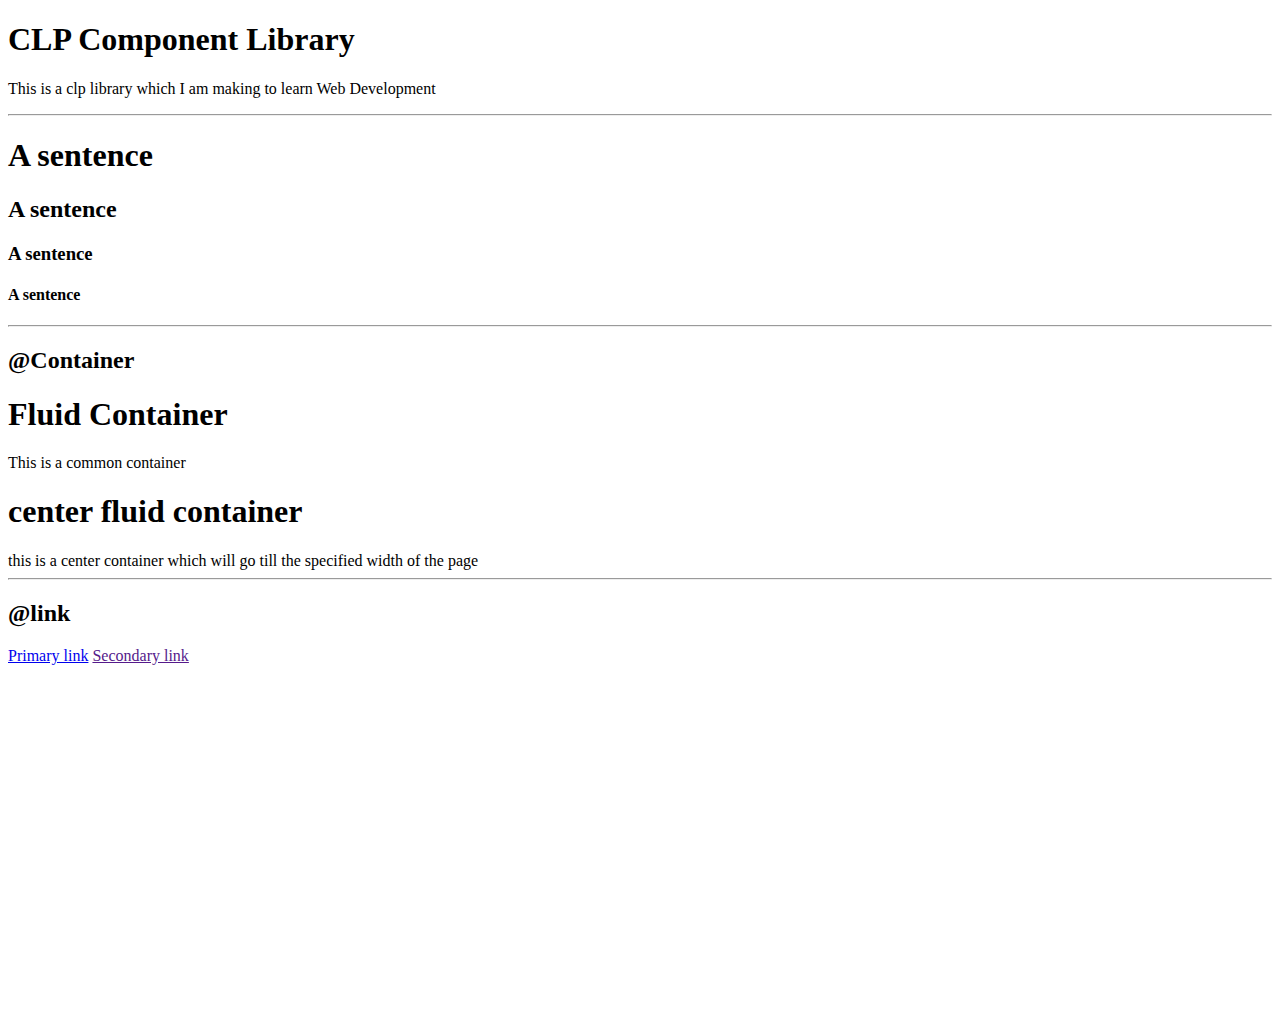
==== index.html @ 6abedf54 "Initial commit" ====
<!DOCTYPE html>
<html lang="en">
<head>
    <meta charset="UTF-8">
    <meta http-equiv="X-UA-Compatible" content="IE=edge">
    <meta name="viewport" content="width=device-width, initial-scale=1.0">
    <title>CLP Component Library Shubham</title>
</head>
<body>
    <h1>CLP Component Library</h1>
    <p>This is a clp library which I am making to learn Web Development</p>
    <hr>
    <h1>A sentence</h1>
    <h2>A sentence</h2>
    <h3>A sentence</h3>
    <h4>A sentence</h4>
    <hr>
    <h2>@Container</h2>
    <h1>Fluid Container</h1>
    <div>This is a common container</div>
    <h1>center fluid container</h1>
    <div>this is a center container which will go till the specified width of the page</div>
    <hr>
    <h2>@link</h2>
    <div>
        <a href="https://www.google.com">Primary link</a>
        <a href="">Secondary link</a>
    </div>
    <div style="height: 40vh;"></div>
</body>
</html>
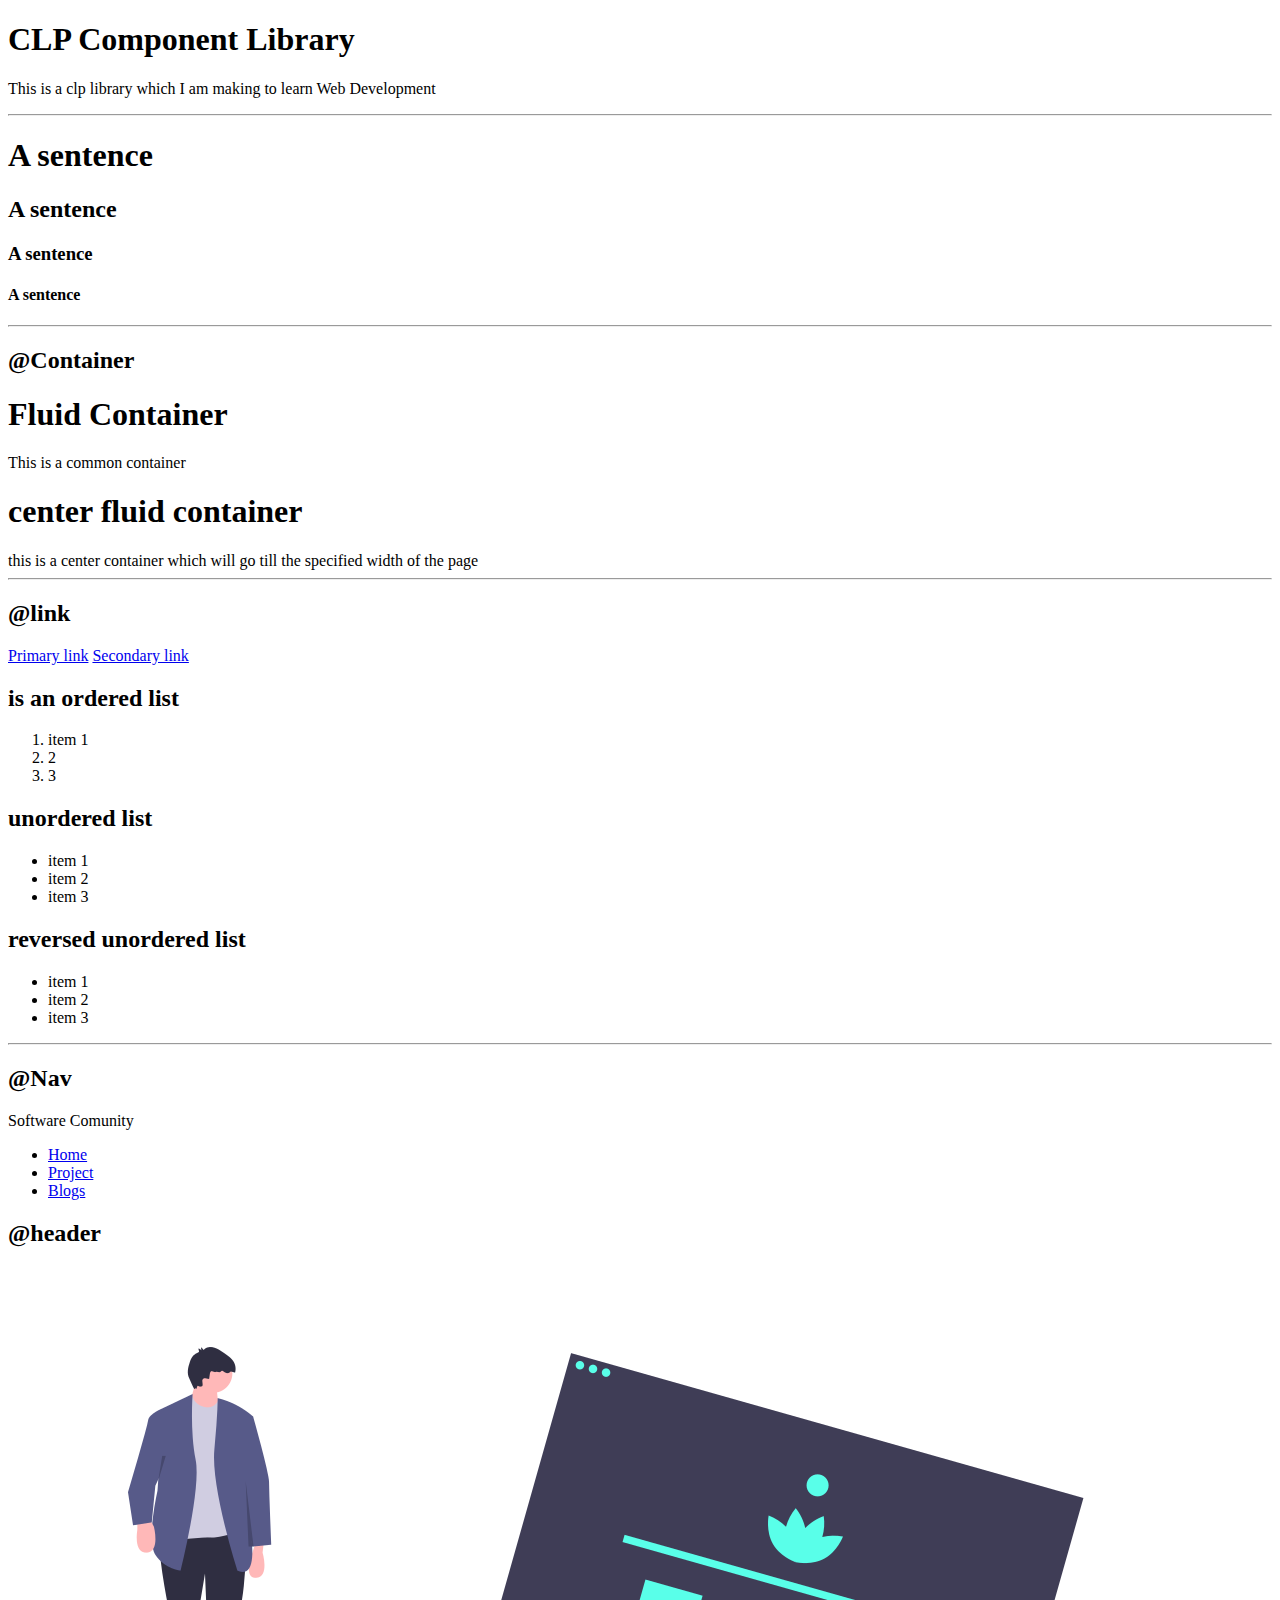
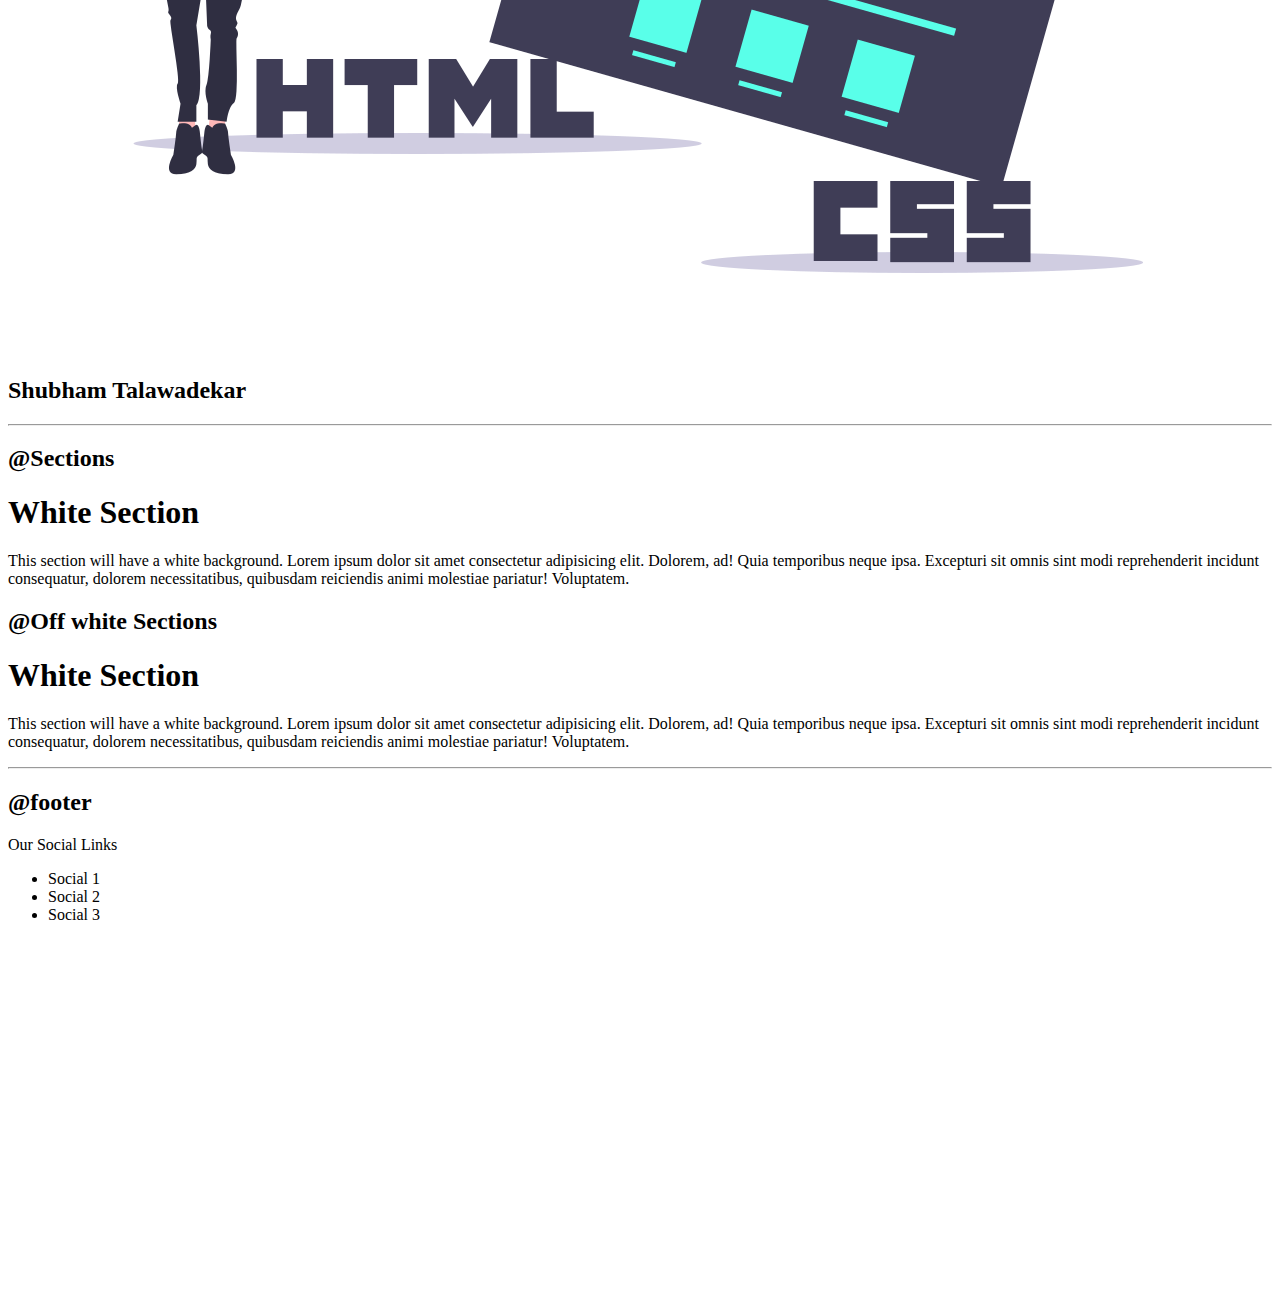
==== commit 8f5770f2: "feat: HTML Complete" ====
--- a/index.html
+++ b/index.html
@@ -23,9 +23,79 @@
     <hr>
     <h2>@link</h2>
     <div>
-        <a href="https://www.google.com">Primary link</a>
-        <a href="">Secondary link</a>
+        <a href="#">Primary link</a>
+        <a href="#">Secondary link</a>
     </div>
+    <h2>is an ordered list</h2>
+    <ol>
+        <li>item 1</li>
+        <li>2</li>
+        <li>3</li>
+    </ol>
+    <h2>unordered list</h2>
+    <ul>
+        <li>item 1</li>
+        <li>item 2</li>
+        <li>item 3</li>
+    </ul>
+    <h2>reversed unordered list</h2>
+    <ul>
+        <li>item 1</li>
+        <li>item 2</li>
+        <li>item 3</li>
+    </ul>
+    <hr>
+
+    <h2>@Nav</h2>
+    <div>
+        <div>Software Comunity</div>
+        <ul>
+            <li><a href="#">Home</a></li>
+            <li><a href="#">Project</a></li>
+            <li><a href="#">Blogs</a></li>
+        </ul>
+    </div>
+    <h2>@header</h2>
+    <header>
+        <img src="resource/images/undraw_static_website_0107.png" alt="">
+        <h2>Shubham Talawadekar</h2>
+    </header>
+    <hr>
+
+    <h2>@Sections</h2>
+    <section>
+        <div>
+            <h1>White Section</h1>
+            <p>This section will have a white background.
+                Lorem ipsum dolor sit amet consectetur adipisicing elit. Dolorem, ad! Quia temporibus neque ipsa. Excepturi sit omnis sint modi reprehenderit incidunt consequatur, dolorem necessitatibus, quibusdam reiciendis animi molestiae pariatur! Voluptatem.
+            </p>
+        </div>
+    </section>
+    <h2>@Off white Sections</h2>
+    <section>
+        <div>
+            <h1>White Section</h1>
+            <p>This section will have a white background.
+                Lorem ipsum dolor sit amet consectetur adipisicing elit. Dolorem, ad! Quia temporibus neque ipsa. Excepturi sit omnis sint modi reprehenderit incidunt consequatur, dolorem necessitatibus, quibusdam reiciendis animi molestiae pariatur! Voluptatem.
+            </p>
+        </div>
+    </section>
+    <hr>
+
+    <h2>@footer</h2>
+    <footer>
+        <div>Our Social Links</div>
+        <ul>
+            <li>Social 1</li>
+            <li>Social 2</li>
+            <li>Social 3</li>
+        </ul>
+    </footer>
+
+
+
+
+
     <div style="height: 40vh;"></div>
 </body>
 </html>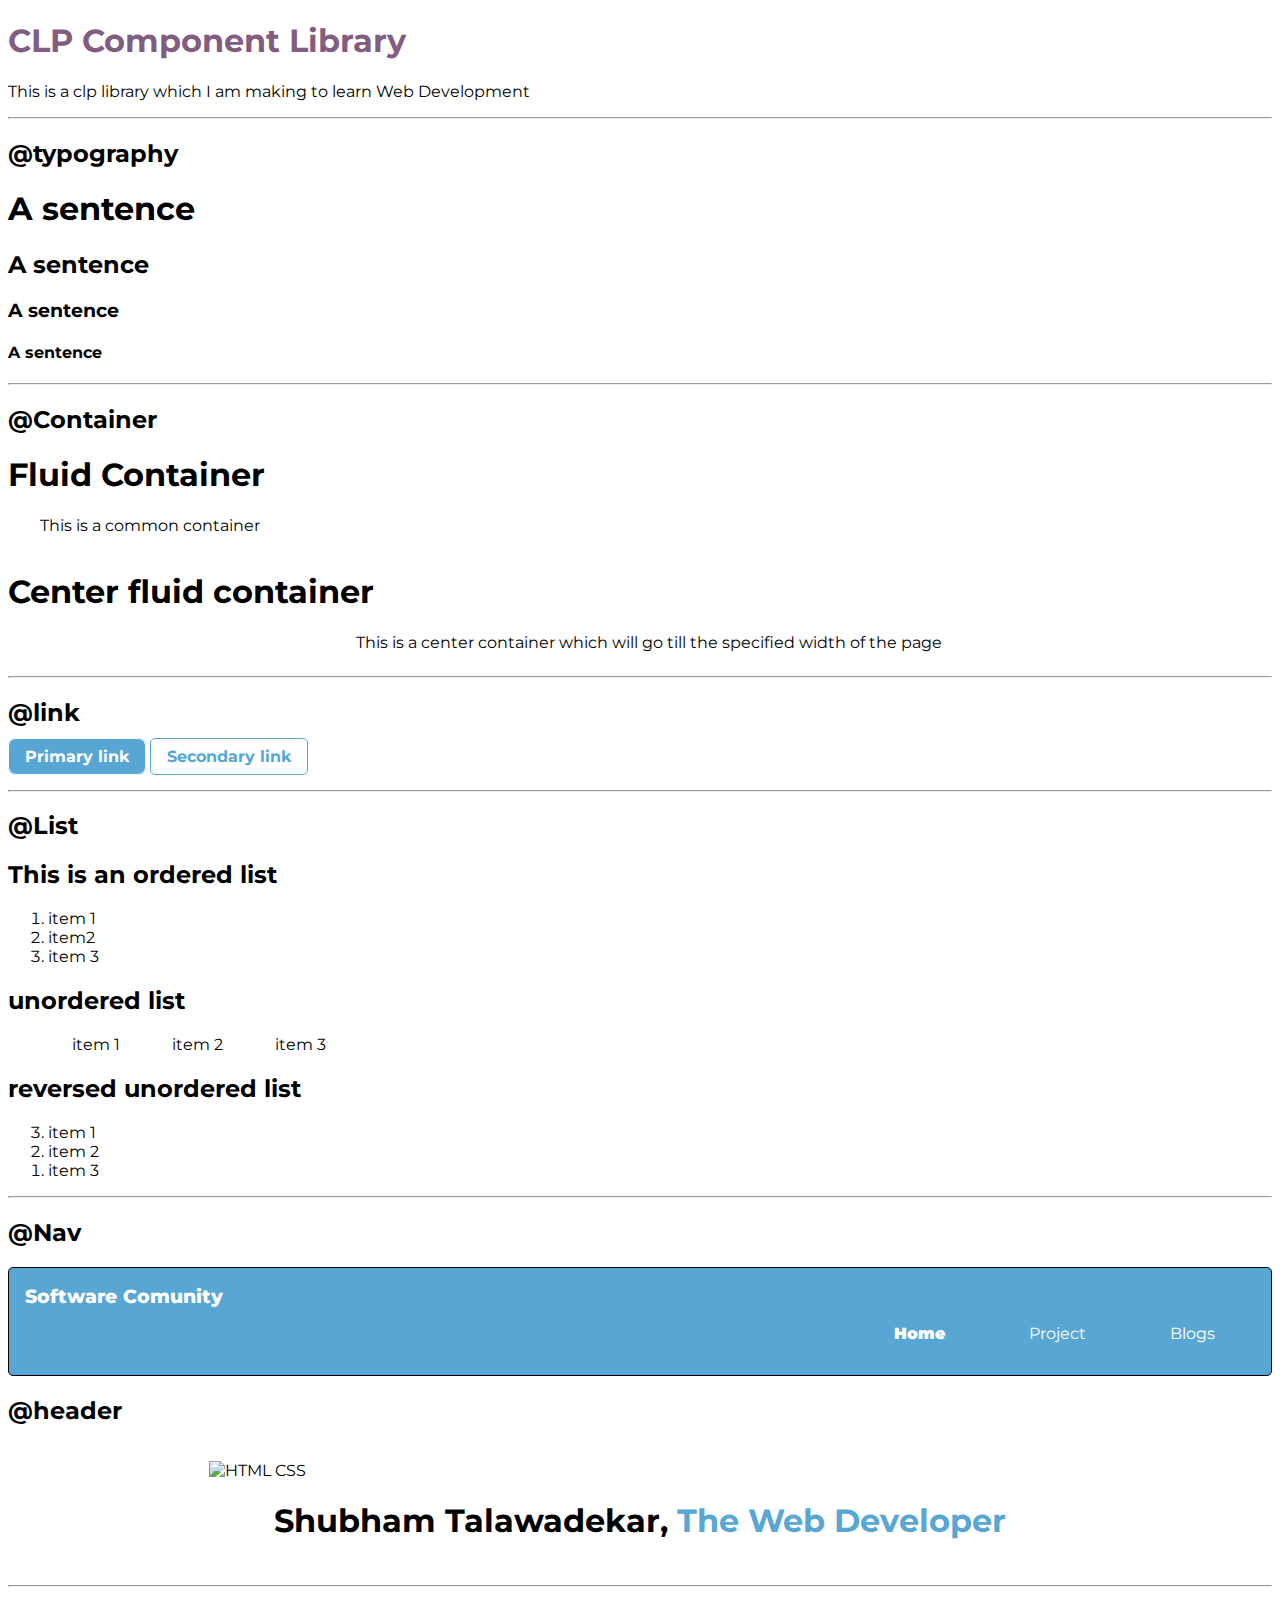
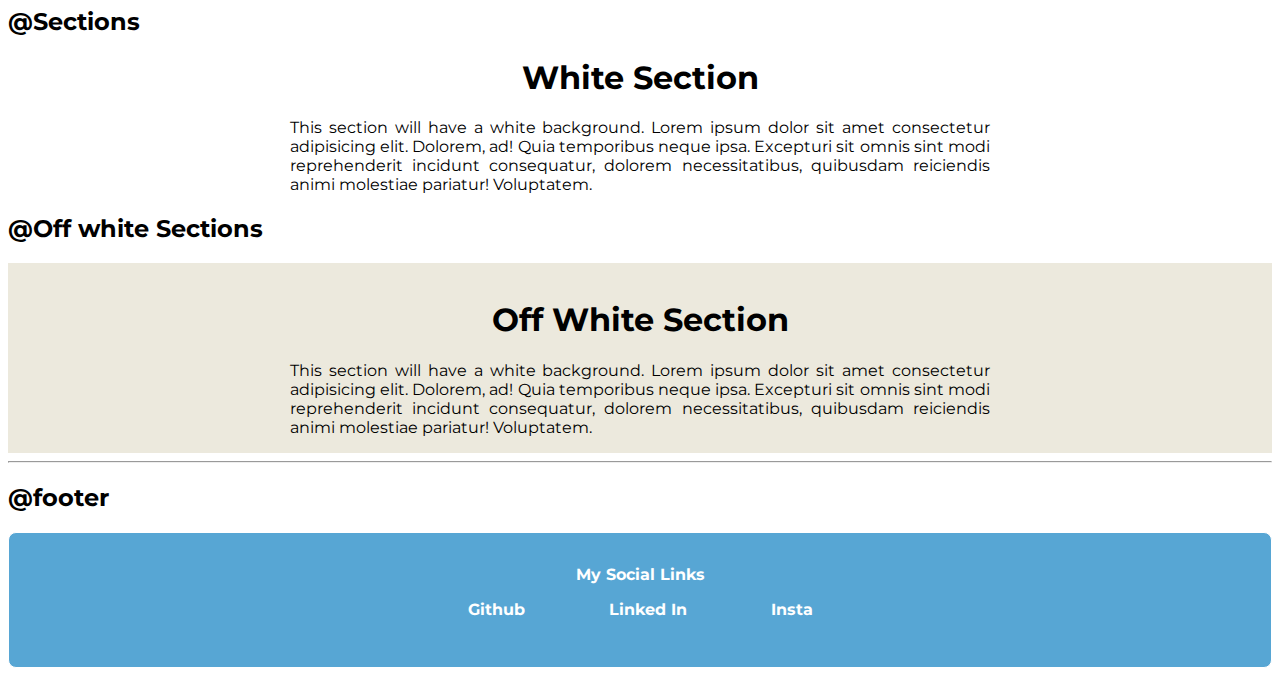
==== commit efdfa415: "feat:CSS complete" ====
--- a/index.html
+++ b/index.html
@@ -5,11 +5,13 @@
     <meta http-equiv="X-UA-Compatible" content="IE=edge">
     <meta name="viewport" content="width=device-width, initial-scale=1.0">
     <title>CLP Component Library Shubham</title>
+    <link rel="stylesheet" href="style.css">
 </head>
 <body>
-    <h1>CLP Component Library</h1>
+    <h1 class="main-heading sec-heading">CLP Component Library</h1>
     <p>This is a clp library which I am making to learn Web Development</p>
     <hr>
+    <h2>@typography</h2>
     <h1>A sentence</h1>
     <h2>A sentence</h2>
     <h3>A sentence</h3>
@@ -17,65 +19,67 @@
     <hr>
     <h2>@Container</h2>
     <h1>Fluid Container</h1>
-    <div>This is a common container</div>
-    <h1>center fluid container</h1>
-    <div>this is a center container which will go till the specified width of the page</div>
+    <div class="container container-fluid">This is a common container</div>
+    <h1>Center fluid container</h1>
+    <div class="container container-center">This is a center container which will go till the specified width of the page</div>
     <hr>
     <h2>@link</h2>
-    <div>
-        <a href="#">Primary link</a>
-        <a href="#">Secondary link</a>
+    <div class="link-border">
+        <a class="links primary-links" href="#">Primary link</a>
+        <a class="links secondary-links" href="#">Secondary link</a>
     </div>
-    <h2>is an ordered list</h2>
+    <hr>
+    <h2>@List</h2>
+    <h2>This is an ordered list</h2>
     <ol>
         <li>item 1</li>
-        <li>2</li>
-        <li>3</li>
+        <li>item2</li>
+        <li>item 3</li>
     </ol>
     <h2>unordered list</h2>
-    <ul>
+    <ul class="list-non-bullet">
+        <li class="list-item-inline">item 1</li>
+        <li class="list-item-inline">item 2</li>
+        <li class="list-item-inline">item 3</li>
+    </ul>
+    <h2>reversed unordered list</h2>
+    <ol reversed>
         <li>item 1</li>
         <li>item 2</li>
         <li>item 3</li>
-    </ul>
-    <h2>reversed unordered list</h2>
-    <ul>
-        <li>item 1</li>
-        <li>item 2</li>
-        <li>item 3</li>
-    </ul>
+    </ol>
     <hr>
 
     <h2>@Nav</h2>
-    <div>
-        <div>Software Comunity</div>
-        <ul>
-            <li><a href="#">Home</a></li>
-            <li><a href="#">Project</a></li>
-            <li><a href="#">Blogs</a></li>
+    <nav class="nav">
+        <div class="nav-band">Software Comunity</div>
+        <ul class="list-non-bullet nav-pill ">
+            <li class="list-item-inline"><a class="links links-active"  href="#">Home</a></li>
+            <li class="list-item-inline"><a class="links" href="#">Project</a></li>
+            <li class="list-item-inline"><a class="links" href="#">Blogs</a></li>
         </ul>
-    </div>
+    </nav>
     <h2>@header</h2>
-    <header>
-        <img src="resource/images/undraw_static_website_0107.png" alt="">
-        <h2>Shubham Talawadekar</h2>
+    <header class="imagehead">
+        <img class ="image "src="resource/images/Static.png" alt="HTML CSS">
+        <h1 class="imageheading">Shubham Talawadekar,<span class="Web"> The Web Developer</span> </h1>
     </header>
     <hr>
 
     <h2>@Sections</h2>
     <section>
         <div>
-            <h1>White Section</h1>
-            <p>This section will have a white background.
+            <h1 class="imageheading section">White Section</h1>
+            <p class="sectionpara">This section will have a white background.
                 Lorem ipsum dolor sit amet consectetur adipisicing elit. Dolorem, ad! Quia temporibus neque ipsa. Excepturi sit omnis sint modi reprehenderit incidunt consequatur, dolorem necessitatibus, quibusdam reiciendis animi molestiae pariatur! Voluptatem.
             </p>
         </div>
     </section>
     <h2>@Off white Sections</h2>
     <section>
-        <div>
-            <h1>White Section</h1>
-            <p>This section will have a white background.
+        <div class="offwhite">
+            <h1 class="imageheading section">Off White Section</h1>
+            <p class="sectionpara">This section will have a white background.
                 Lorem ipsum dolor sit amet consectetur adipisicing elit. Dolorem, ad! Quia temporibus neque ipsa. Excepturi sit omnis sint modi reprehenderit incidunt consequatur, dolorem necessitatibus, quibusdam reiciendis animi molestiae pariatur! Voluptatem.
             </p>
         </div>
@@ -83,19 +87,13 @@
     <hr>
 
     <h2>@footer</h2>
-    <footer>
-        <div>Our Social Links</div>
-        <ul>
-            <li>Social 1</li>
-            <li>Social 2</li>
-            <li>Social 3</li>
+    <footer class="footer primary-links">
+        <div class="footerhead">My Social Links</div>
+        <ul class="social list-non-bullet">
+            <li class="list-item-inline"><a class="links"  href="https://github.com/0-shubham-0">Github</a></li>
+            <li class="list-item-inline"><a  class="links" href="https://www.linkedin.com/in/shubham-talawadekar-8b6ab5206/">Linked In</a></li>
+            <li class="list-item-inline"><a  class="links" href="https://www.instagram.com/shubham.t.7/">Insta</a></li>
         </ul>
     </footer>
-
-
-
-
-
-    <div style="height: 40vh;"></div>
 </body>
 </html>--- a/style.css
+++ b/style.css
@@ -0,0 +1,120 @@
+@import url('https://fonts.googleapis.com/css2?family=Montserrat:ital,wght@0,300;0,400;0,600;1,300;1,400;1,500;1,600&display=swap');
+
+:root{
+    --primary-color:rgb(87, 166, 212);
+}
+body{
+    font-family: 'Montserrat', sans-serif;    
+}
+.main-heading{
+    color: rgb(129, 93, 129);
+}
+
+.container{
+    padding-left: 2rem;
+    padding-bottom: 1rem;
+}
+.container-fluid{
+    
+}
+
+.container-center{
+    max-width: 600px;
+    margin:auto;
+    /*text-align: center;*/
+}
+
+.links{
+    padding: 0.5rem 1rem;
+    font-weight: 700;
+    text-decoration: none;
+    
+}
+.link-border{
+    padding-bottom: 1rem;
+}
+.primary-links{
+    border: 1px solid;
+    border-radius: 0.5rem;
+    background-color: var(--primary-color);
+    color: white;
+}
+.secondary-links{
+    color: var(--primary-color);
+    border: 1px solid;
+    border-radius: 5px;
+}
+
+.list-non-bullet{
+    list-style: none;
+}
+.list-item-inline{
+    display: inline;
+    padding: 0.5rem 1.5rem;
+    
+}
+
+.nav{
+    background-color: var(--primary-color);
+    border: 1px solid;
+    border-radius: 5px;
+    padding: 1rem 1rem;
+}
+.nav-band{
+    color: white;
+    font-weight: 800;
+    font-size: larger;
+}
+.nav-pill{
+    text-align: right;
+}
+.nav .links{
+    color: white;
+    font-weight: normal;
+}
+.nav .links-active{
+    font-weight: 900;
+}
+
+.imagehead{
+    padding: 1rem;
+}
+.image{
+    max-width: 70%;
+    max-height: 350px;
+    display: block;
+    margin: auto;
+}
+.imageheading{
+    text-align: center;
+    padding-top: 1 rem;
+}
+.Web{
+    color: var(--primary-color);
+}
+.sectionpara{
+    max-width: 700px;
+    text-align: justify;
+    margin: auto;
+}
+.offwhite{
+    background-color: rgb(236, 233, 221);
+    padding: 1rem;
+}
+
+.footer{
+    padding: 2rem 3rem;
+}
+.footerhead{
+    text-align: center;
+    font-weight: bolder;
+}
+.footer .links{
+    color: #fff;
+}
+.social{
+    text-align: center;
+}
+.footer ul{
+    padding-inline-start: 0;
+}